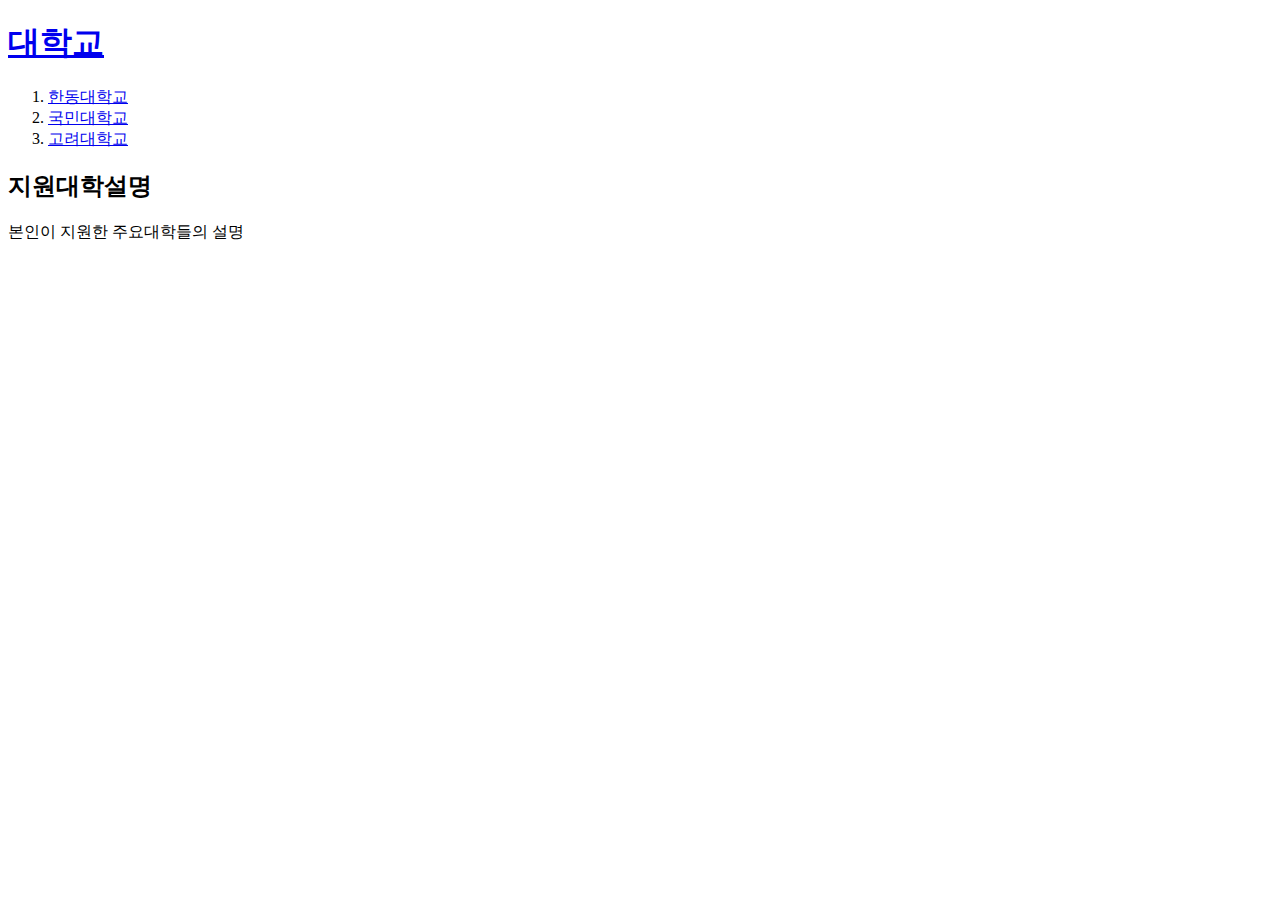
==== index.html @ 46526313 "first version" ====
<!doctype html>
<html>
<head>
	<title>대학교</title>
	<meta charset="utf-8">
</head>
<body>
	<h1><a href="index.html">대학교</a></h1>
	<ol>
		<li><a href="1.html">한동대학교</a></li>
		<li><a href="2.html">국민대학교</a></li>
		<li><a href="3.html">고려대학교</a></li>
	</ol>
	<h2>지원대학설명</h2>
	<p>본인이 지원한 주요대학들의 설명</p>
</body>
</html>
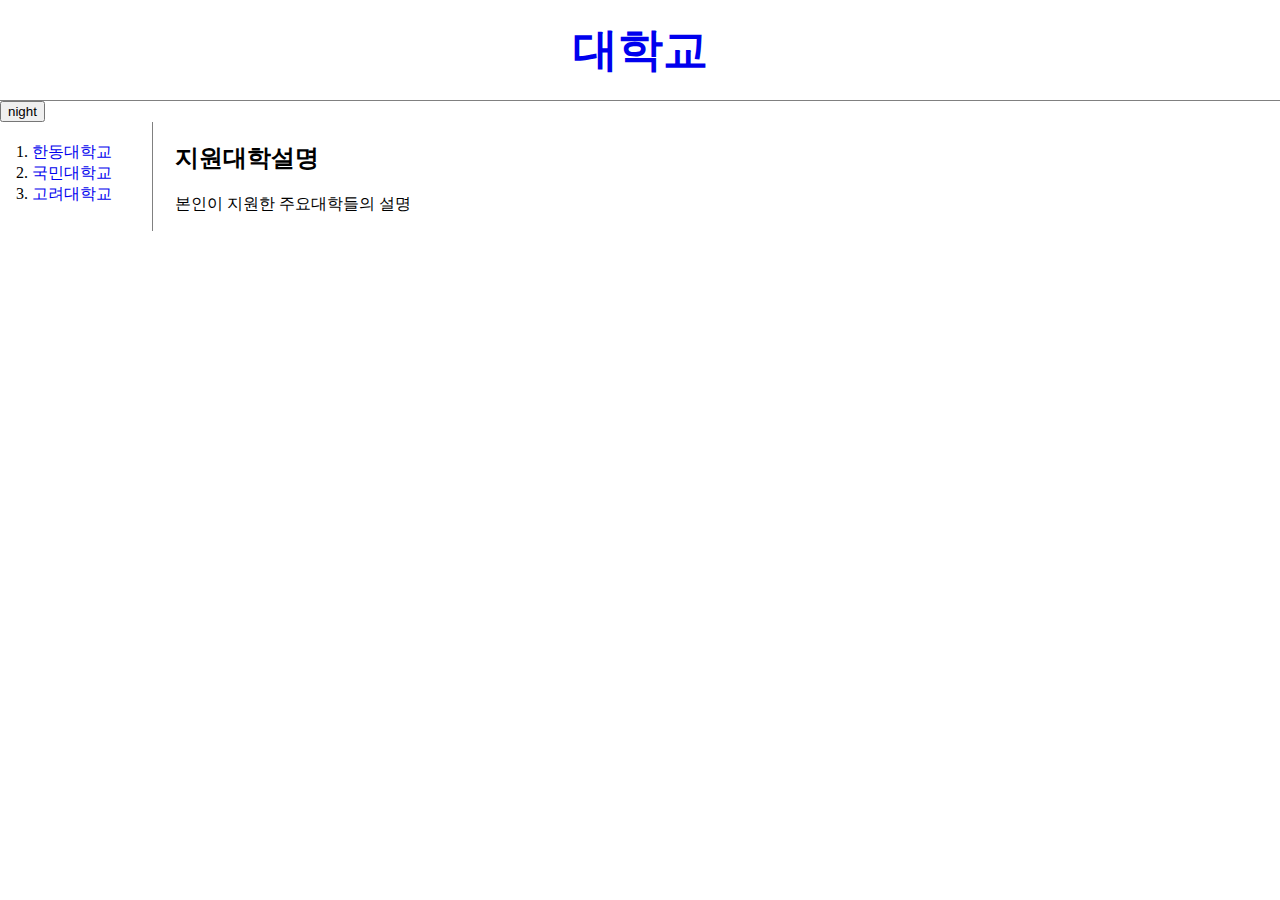
==== commit bd8cdec1: "4th version" ====
--- a/index.html
+++ b/index.html
@@ -3,15 +3,25 @@
 <head>
 	<title>대학교</title>
 	<meta charset="utf-8">
+	<link rel="stylesheet" href="style.css">
+	<script src="colors.js"></script>
 </head>
-<body>
+
+<body>	
 	<h1><a href="index.html">대학교</a></h1>
-	<ol>
-		<li><a href="1.html">한동대학교</a></li>
-		<li><a href="2.html">국민대학교</a></li>
-		<li><a href="3.html">고려대학교</a></li>
-	</ol>
-	<h2>지원대학설명</h2>
-	<p>본인이 지원한 주요대학들의 설명</p>
+	<input id="night_day" type="button" value="night" onclick="
+	nightDayHandler(this);
+	">
+	<div id="grid">
+		<ol>
+			<li><a href="1.html">한동대학교</a></li>
+			<li><a href="2.html">국민대학교</a></li>
+			<li><a href="3.html">고려대학교</a></li>
+		</ol>
+		<div id="article">
+			<h2>지원대학설명</h2>
+			<p>본인이 지원한 주요대학들의 설명</p>
+		</div>
+	</div>
 </body>
 </html>--- a/style.css
+++ b/style.css
@@ -0,0 +1,39 @@
+body {
+    margin: 0;
+}
+a {
+    color:none;
+    text-decoration: none;
+}
+h1 {
+    font-size:45px;
+    text-align: center;
+    border-bottom: 1px solid grey;
+    margin: 0;
+    padding: 20px;
+}
+#grid ol {
+    border-right: 1px solid grey;
+    width: 100px;
+    margin: 0;
+    padding: 20px;
+    padding-left: 32px;
+}
+#grid {
+    display: grid;
+    grid-template-columns: 150px 1fr;
+}
+#grid #article {
+    padding-left: 25px;
+}
+@media(max-width: 500px) {
+    #grid{
+        display: block;
+    }
+    #grid ol {
+    border-right: none;
+    }
+    h1 {
+        border-bottom: none;
+    }
+}